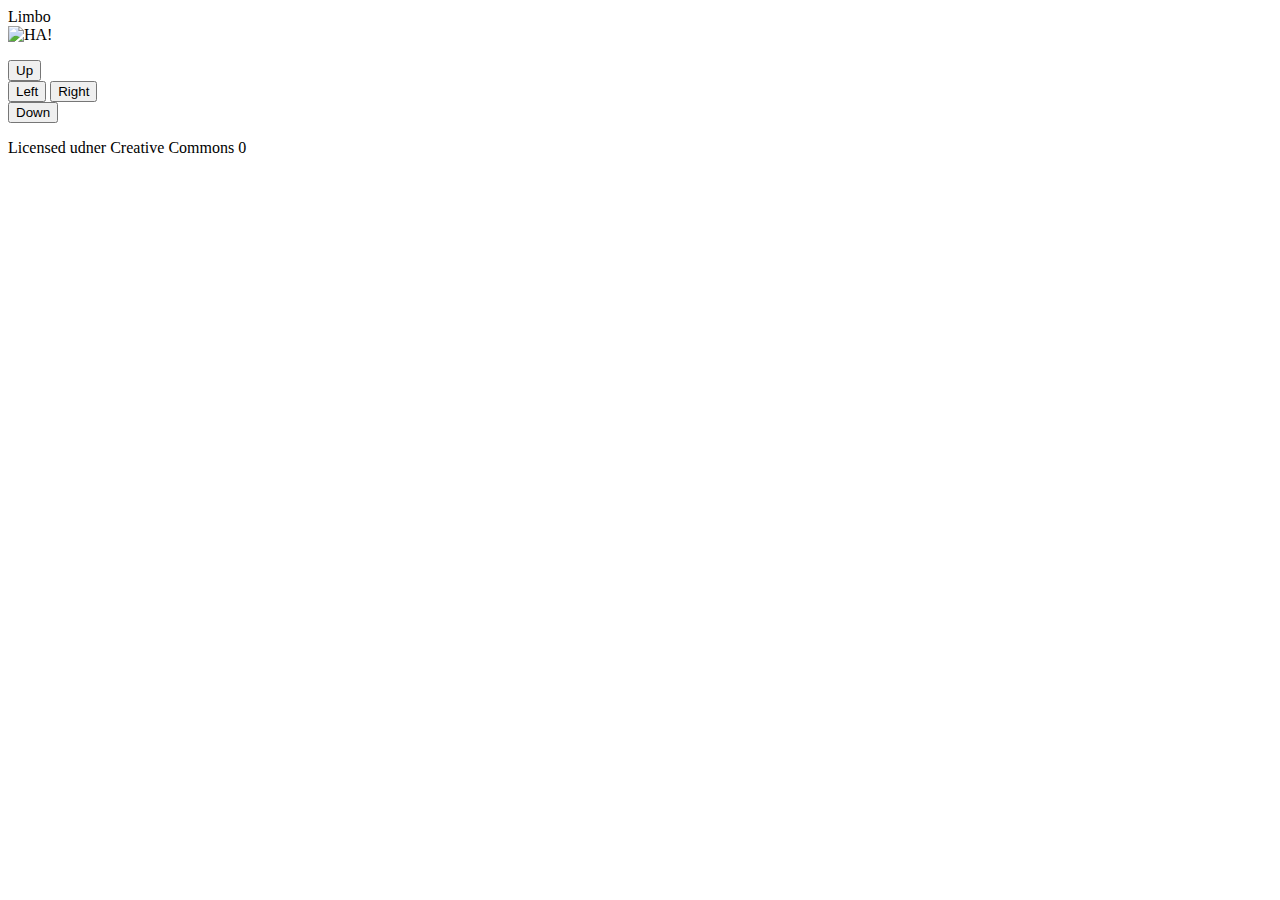
==== HTML/01010011-01001111-01010011.html @ 0912bb9b "Initial setup" ====
<!DOCTYPE html>
<html lang="">
  <head>
    <meta charset="utf-8">
    <meta name="viewport" content="width=device-width, initial-scale=1">
    <title>Limbo</title>
    <link rel="stylesheet" href="Styles/Base.css">
    <link rel="icon" href="Image/Logo.svg" type="image/svg+xml">
    <link rel=”mask-icon” href=”Image/Logo.svg” color=”#000000">
  </head>
  <body>
    <header>Limbo</header>
    <main>
      <img src="" alt="HA!">
      <div id="Content">
        <p id="Description"></p>
        <div id="Controlls">
          <div id="Movement">
            <button class="Movement Active Up">Up</button>
            <div id="MidRow">
              <button class="Movement Active Left">Left</button>
              <button class="Movement Active Right">Right</button>
            </div>
            <button class="Movement Active Down">Down</button>
          </div>
          <div id="Actions"></div>
        </div>
      </div>
    </main>
    <footer>
      <p>Licensed udner Creative Commons 0</p>
      <p id="calanderDate"></p>
    </footer>
  </body>
</html>
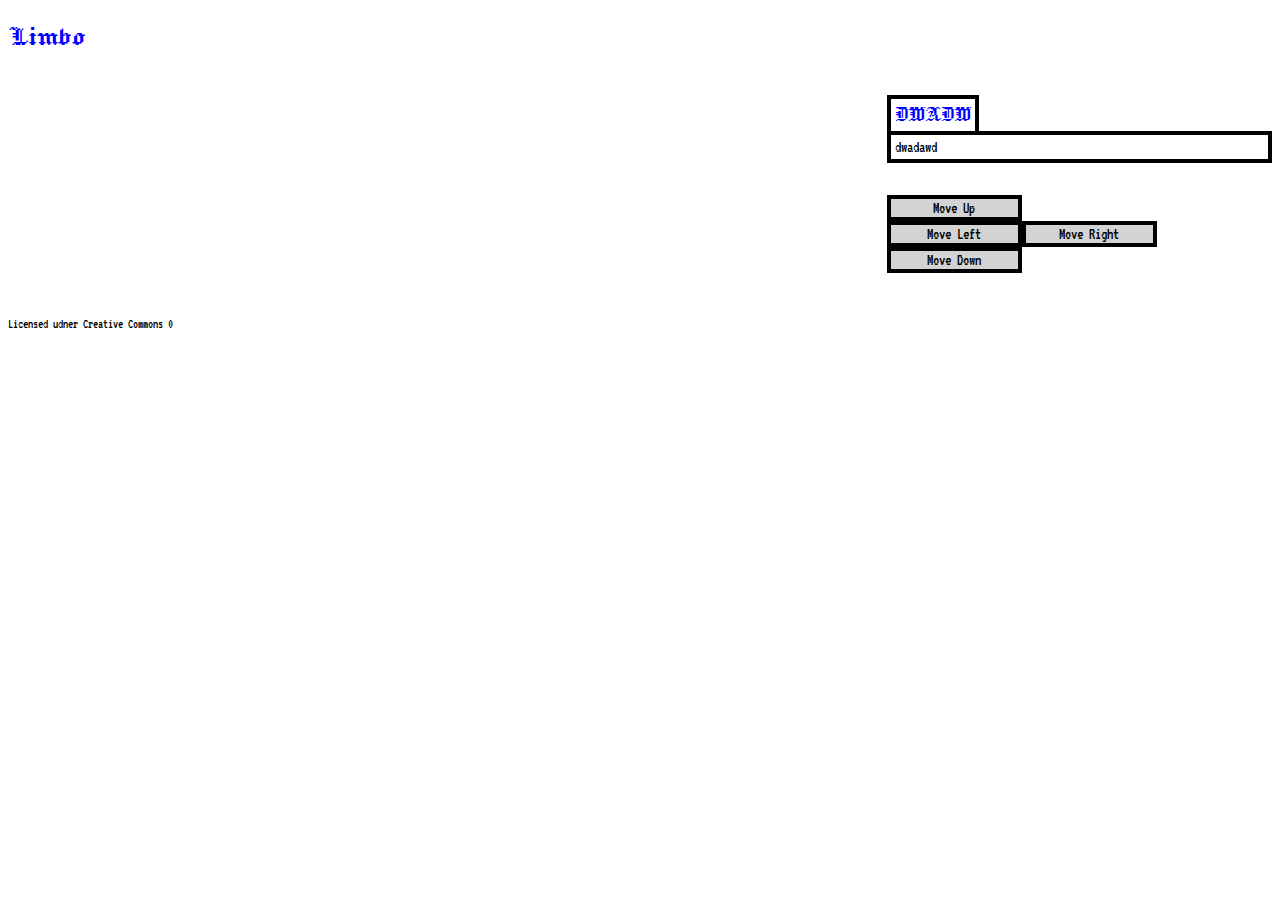
==== commit aac04345: "Game init v0.01" ====
--- a/HTML/01010011-01001111-01010011.html
+++ b/HTML/01010011-01001111-01010011.html
@@ -4,24 +4,25 @@
     <meta charset="utf-8">
     <meta name="viewport" content="width=device-width, initial-scale=1">
     <title>Limbo</title>
-    <link rel="stylesheet" href="Styles/Base.css">
-    <link rel="icon" href="Image/Logo.svg" type="image/svg+xml">
-    <link rel=”mask-icon” href=”Image/Logo.svg” color=”#000000">
+    <link rel="stylesheet" href="../Styles/Style.css">
+    <link rel="icon" href="../Images/Favicon.webp">
   </head>
   <body>
-    <header>Limbo</header>
-    <main>
-      <img src="" alt="HA!">
+    <header><h1>Limbo</h1></header>
+    <main id="everything">
+      <div id="Visuals">
+      <img id="scenery" src="" alt="">
+      </div>
       <div id="Content">
-        <p id="Description"></p>
+        <div id="Description"></div>
         <div id="Controlls">
           <div id="Movement">
-            <button class="Movement Active Up">Up</button>
+            <button class="MovementActive">Up</button>
             <div id="MidRow">
-              <button class="Movement Active Left">Left</button>
-              <button class="Movement Active Right">Right</button>
+              <button class="Movement Active">Left</button>
+              <button class="Movement Active">Right</button>
             </div>
-            <button class="Movement Active Down">Down</button>
+            <button class="MovementActiveDown">Down</button>
           </div>
           <div id="Actions"></div>
         </div>
@@ -32,4 +33,5 @@
       <p id="calanderDate"></p>
     </footer>
   </body>
+  <script src="../Scripts/And-Hell-Followed.js"></script>
 </html>--- a/Styles/Style.css
+++ b/Styles/Style.css
@@ -0,0 +1,217 @@
+@import url('https://fonts.googleapis.com/css2?family=Jacquard+12&family=VT323&display=swap');
+@import url('https://fonts.googleapis.com/css2?family=Jacquard+12&family=VT323&display=swap');
+
+.jacquard-12-regular {
+  font-family: "Jacquard 12", system-ui;
+  font-weight: 400;
+  font-style: normal;
+}
+
+  *{
+      color-scheme: light dark;
+      font-family: "VT323", serif;
+      font-weight: 400;
+      font-style: normal;
+      color: light-dark(black, white);
+      font-size: medium;
+      background-color: light-dark(white, black);
+      image-rendering: pixelated;
+
+      button{
+        border-style: solid;
+        border-width: 3pt;
+        border-color: light-dark(black,white);
+        background-color: light-dark(lightgray,#555555);
+        height: fit-content;
+        width: 100%;
+      }
+      button:hover{
+        color: light-dark(blue, red);
+        border-color: light-dark(blue, red);
+      }
+      button:active{
+        color: light-dark(white, black);
+        background-color: light-dark(blue, red);
+        border-color: light-dark(blue, red);
+      }
+      button:focus{
+        border-color: light-dark(#AA5500FF, #ffff55);
+      }
+      .Active{
+        display: initial;
+      }
+      .Deactive{
+        display: none;
+      }
+      .Movement{
+        width: 35%;
+        height: 35%;
+    }
+  }
+
+  h1{
+      font-family: "Jacquard 12", system-ui;
+      font-weight: 400;
+      font-style: normal;
+      color: light-dark(blue, red);
+      font-size: xx-large;
+  }
+  body{
+    main{
+        align-items: center;
+        align-content: space-between;
+        display: flex;
+        flex-direction: row;
+        justify-content: space-between;
+        flex-wrap: nowrap;
+        gap: 12pt;
+
+        #Visuals{
+            flex-grow: 1;
+            width: 15%;
+        img{
+            width: 100%;
+            object-fit: contain;
+        }
+        }
+        #Content{
+            display: flex;
+            flex-direction: row;
+            flex-grow: 2;
+            gap: 12pt;
+            flex-wrap: nowrap;
+
+        #Description{
+            display: flex;
+            flex-direction: column;
+            flex-grow: 1;
+            flex-wrap: nowrap;
+
+            h2{
+                font-family: "Jacquard 12", system-ui;
+                font-weight: 400;
+                font-style: normal;
+                font-size: x-large;
+                color: light-dark(blue, red);
+                border-style: solid ;
+                border-color: light-dark(black,white);
+                border-width: 3pt;
+                border-bottom: 0;
+                width:fit-content;
+                padding: 3pt;
+                margin-bottom: 0;
+            }
+            p{
+                margin-top: 0;
+                border-style: solid ;
+                border-color: light-dark(black,white);
+                border-width: 3pt;
+                width: inherit;
+                padding: 3pt;
+            }
+        }
+        #Controlls{
+            flex-grow: 1;
+            width: 100%;
+            display: flex;
+            flex-direction: row;
+            justify-content: center;
+            align-content: center;
+            flex-wrap: nowrap;
+            gap: 12pt;
+
+            #Movement{
+                flex-grow: 1;
+                display: flex;
+                flex-direction: column; 
+                flex-wrap: nowrap;
+                flex-basis: auto;
+                justify-content: center;
+                align-content: center;
+                #MidRow{
+                    flex-grow: 3;
+                    display: flex;
+                    flex-direction: row;
+                    justify-content: space-between;
+                    flex-wrap: nowrap;
+                }             
+            }
+
+            #Actions{
+            flex-grow: 1;
+            justify-content: center;
+            align-content: center;
+            align-items: center;
+             }
+            }
+    }
+    }
+    footer{
+        p{
+        font-size: small;
+        }
+        #calanderDate{
+            font-size: x-small;
+        }
+    }
+}
+
+
+
+
+@media only screen and (max-width: 1920px){
+Body{
+    main{
+        #Content{
+            flex-grow: 1;
+            #Controlls{
+                flex-direction: column;
+                flex-wrap: nowrap;
+            }
+        }
+    }
+}
+}
+
+  @media only screen and (max-width: 1280px){
+    Body{
+        main{
+            #Visuals{
+            width:50%;
+        }
+            #Content{
+                flex-direction: column;
+                #Controlls{
+                    flex-direction: column;
+                    flex-wrap: nowrap;
+                }
+            }
+        }
+    }
+  }
+
+  @media only screen and (max-width: 682px){
+    Body{
+        main{
+            flex-direction: column;
+            #Visuals{
+                width: 100%;
+            }
+            #Content{
+                flex-direction: column;
+                #Controlls{
+                    flex-direction: column;
+                    flex-wrap: nowrap;
+                }
+            }
+        }
+    }
+  }
+
+  @media (prefers-color-scheme: light){
+    *{
+        img{
+                filter: invert(1);
+        }
+    }
+}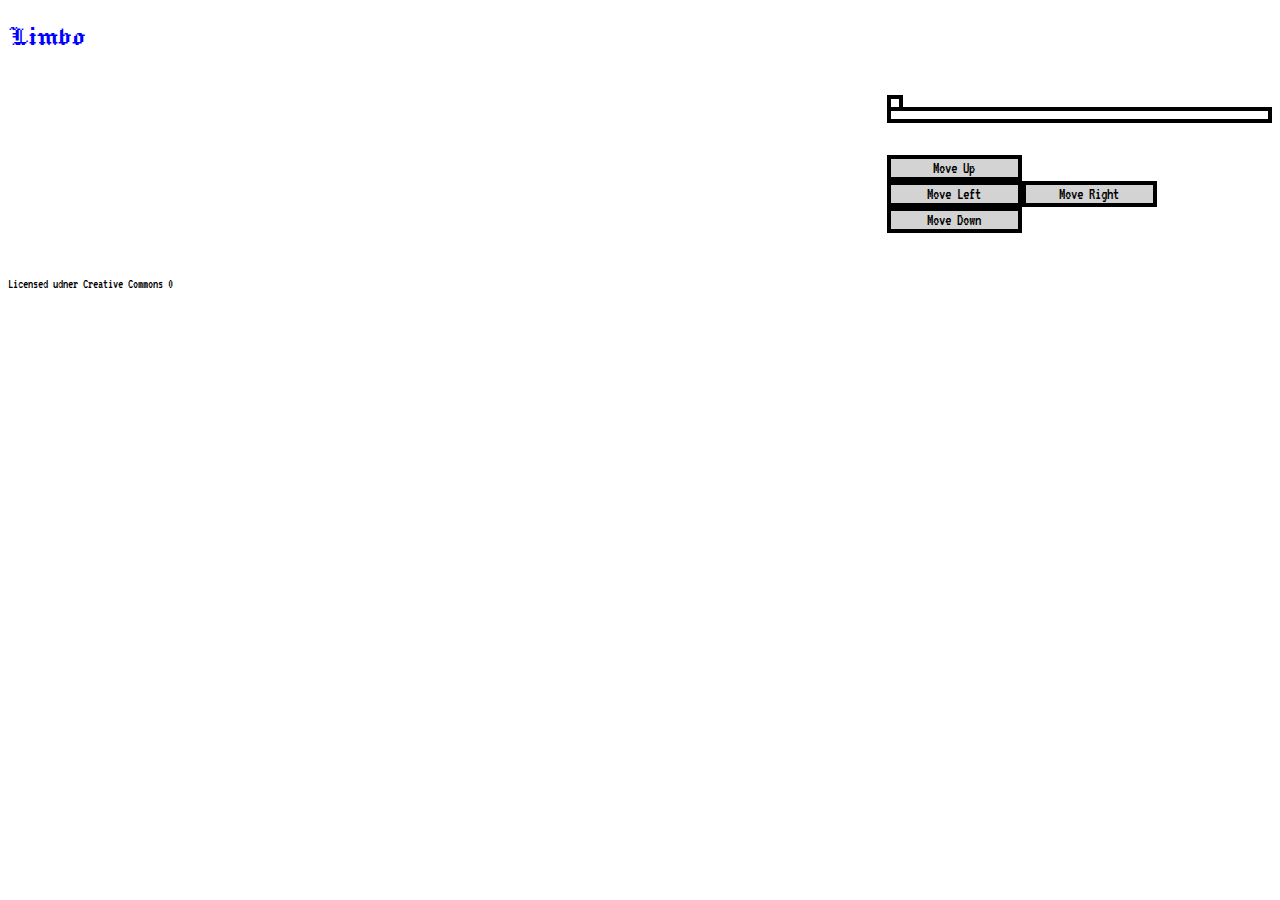
==== commit df390ae0: "Game init v0.02" ====
--- a/HTML/01010011-01001111-01010011.html
+++ b/HTML/01010011-01001111-01010011.html
@@ -10,23 +10,7 @@
   <body>
     <header><h1>Limbo</h1></header>
     <main id="everything">
-      <div id="Visuals">
-      <img id="scenery" src="" alt="">
-      </div>
-      <div id="Content">
-        <div id="Description"></div>
-        <div id="Controlls">
-          <div id="Movement">
-            <button class="MovementActive">Up</button>
-            <div id="MidRow">
-              <button class="Movement Active">Left</button>
-              <button class="Movement Active">Right</button>
-            </div>
-            <button class="MovementActiveDown">Down</button>
-          </div>
-          <div id="Actions"></div>
-        </div>
-      </div>
+      
     </main>
     <footer>
       <p>Licensed udner Creative Commons 0</p>
--- a/Styles/Style.css
+++ b/Styles/Style.css
@@ -112,7 +112,7 @@
         }
         #Controlls{
             flex-grow: 1;
-            width: 100%;
+            width: 30%;
             display: flex;
             flex-direction: row;
             justify-content: center;
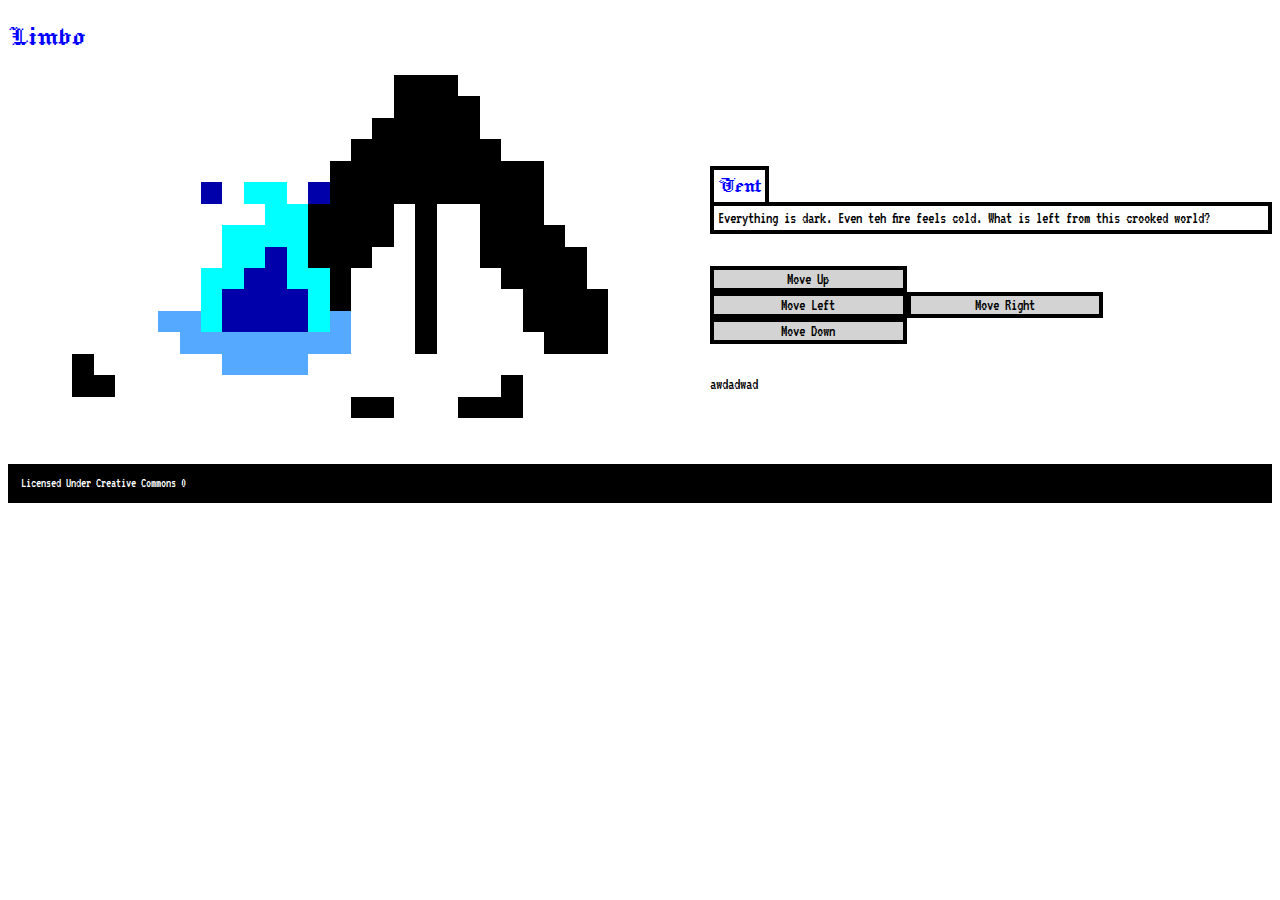
==== commit c65fd720: "FIXed teh FUCKING block somehow" ====
--- a/HTML/01010011-01001111-01010011.html
+++ b/HTML/01010011-01001111-01010011.html
@@ -1,5 +1,5 @@
 <!DOCTYPE html>
-<html lang="">
+<html lang="en">
   <head>
     <meta charset="utf-8">
     <meta name="viewport" content="width=device-width, initial-scale=1">
@@ -13,7 +13,7 @@
       
     </main>
     <footer>
-      <p>Licensed udner Creative Commons 0</p>
+      <p>Licensed Under Creative Commons 0</p>
       <p id="calanderDate"></p>
     </footer>
   </body>
--- a/Styles/Style.css
+++ b/Styles/Style.css
@@ -129,7 +129,7 @@
                 justify-content: center;
                 align-content: center;
                 #MidRow{
-                    flex-grow: 3;
+                    flex-grow: 1;
                     display: flex;
                     flex-direction: row;
                     justify-content: space-between;
@@ -147,10 +147,22 @@
     }
     }
     footer{
+        display: flex;
+        flex-direction: row;
+        flex-wrap: nowrap;
+        height: fit-content;
+        padding-left: 10pt;
+        padding-right: 10pt;
+        background-color: light-dark(black,white);
+
         p{
-        font-size: small;
+            color: light-dark(white,black);
+            background-color: light-dark(black,white);
+            font-size: small;
         }
         #calanderDate{
+            color: light-dark(white,black);
+            background-color: light-dark(black,white);
             font-size: x-small;
         }
     }
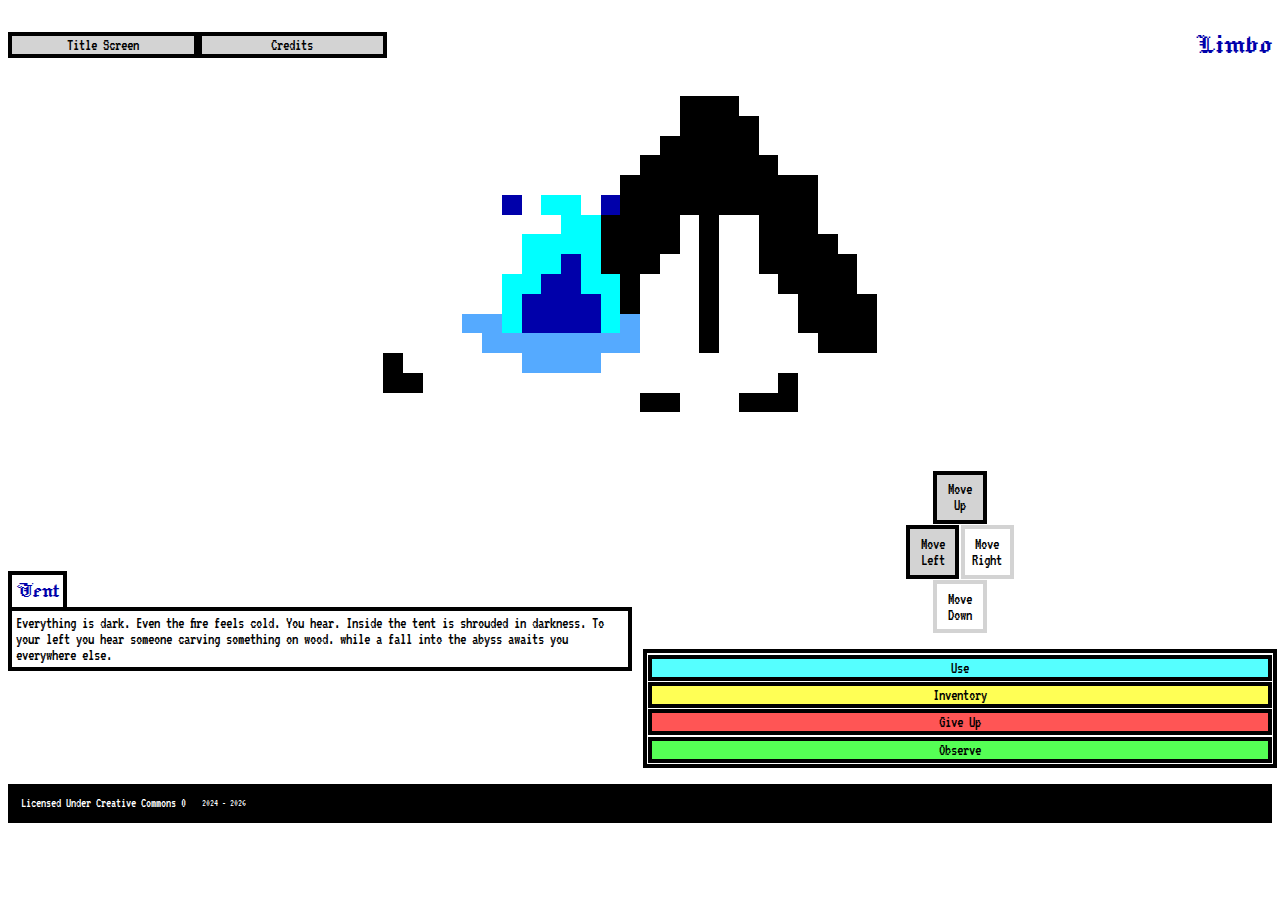
==== commit a4d7ef51: "Game init Death + credits ready" ====
--- a/HTML/01010011-01001111-01010011.html
+++ b/HTML/01010011-01001111-01010011.html
@@ -3,14 +3,13 @@
   <head>
     <meta charset="utf-8">
     <meta name="viewport" content="width=device-width, initial-scale=1">
-    <title>Limbo</title>
+    <title>Game Screen</title>
     <link rel="stylesheet" href="../Styles/Style.css">
     <link rel="icon" href="../Images/Favicon.webp">
   </head>
   <body>
-    <header><h1>Limbo</h1></header>
+    <header><div id="topBarContent"><button id="toTitle">Title Screen</button><button id="toCredits">Credits</button></div><h1>Limbo</h1><dialog class="Deactive" id="Warning">This will nullify all of your progress. Are you sure you want to continue?<div id="confirmation"><button id="agree" class="">Agree</button><button id="disagree" class="">Disgree</button></div></dialog></header>
     <main id="everything">
-      
     </main>
     <footer>
       <p>Licensed Under Creative Commons 0</p>
--- a/Styles/Style.css
+++ b/Styles/Style.css
@@ -26,13 +26,13 @@
         width: 100%;
       }
       button:hover{
-        color: light-dark(blue, red);
-        border-color: light-dark(blue, red);
+        color: light-dark(#0000AA, #AA0000);
+        border-color: light-dark(#0000AA, #AA0000);
       }
       button:active{
         color: light-dark(white, black);
-        background-color: light-dark(blue, red);
-        border-color: light-dark(blue, red);
+        background-color: light-dark(#0000AA, #AA0000);
+        border-color: light-dark(#0000AA, #AA0000);
       }
       button:focus{
         border-color: light-dark(#AA5500FF, #ffff55);
@@ -43,23 +43,93 @@
       .Deactive{
         display: none;
       }
+      .Unavailable{
+        color: light-dar(lightgrey,#555555);
+        border-color: light-dark(lightgrey,#555555);
+        background-color: light-dark(white,black);
+      }
       .Movement{
-        width: 35%;
-        height: 35%;
-    }
-  }
-
+        width: 40pt;
+        height: 40pt;
+      }
+      #Use{
+        background-color: light-dark(#55ffff,#0000AA);
+      }
+      #Inventory{
+        background-color: light-dark(#ffff55,#aa5500);
+      }
+      #giveUp{
+        background-color: light-dark(#ff5555,#AA0000);
+      }
+      #Observe{
+        background-color: light-dark(#55FF55, #00AA00);
+      }
+
+      dialoge{
+        position: absolute;
+        align-self: center ;
+        padding: 16pt;
+        border-style: solid;
+        border-width: 3pt;
+        border-color: light-dark(black,white);
+      }
+      .Error{
+        color: light-dark(black,white);
+        background-color: light-dark(#ff5555,#AA0000);
+      }
+      .Quest{
+        color: light-dark(black,white);
+        border-color: light-dark(#ffff55,#aa5500);
+      }
+      .Complete{
+        color: light-dark(black,white);
+        border-color: light-dark(#55ff55,#00AA00);
+      }
+      .InventoryMenu{
+        position: absolute;
+        align-self: center;
+      }
+      .Warning{
+        display: flex;
+        flex-direction: column;
+        text-align: center;
+        font-size: xx-large;
+        position: absolute;
+        align-self: center;
+        top: 20%;
+        gap: 12pt;
+        #confirmation{
+          background-color: light-dark(#ff5555,#AA0000);
+          display: flex;
+          flex-direction: row;
+          gap: 12px;
+        }
+      }
+  }
+
+  header{
+    margin-bottom: 10pt;
+    display: flex;
+    flex-direction: row;
+    justify-content: space-between;
+    align-items: center;
+    #topBarContent{
+      width: 30%;
+      display: flex;
+      flex-direction: row;
+    }
   h1{
       font-family: "Jacquard 12", system-ui;
       font-weight: 400;
       font-style: normal;
-      color: light-dark(blue, red);
+      color: light-dark(#0000AA, #AA0000);
       font-size: xx-large;
   }
+}
   body{
     main{
         align-items: center;
-        align-content: space-between;
+        align-content: center;
         display: flex;
         flex-direction: row;
         justify-content: space-between;
@@ -67,32 +137,32 @@
         gap: 12pt;
 
         #Visuals{
-            flex-grow: 1;
-            width: 15%;
+            width: 30%;
         img{
             width: 100%;
-            object-fit: contain;
         }
         }
         #Content{
+            width: 60%;
             display: flex;
             flex-direction: row;
-            flex-grow: 2;
             gap: 12pt;
+            justify-content: space-between;
+            align-content: space-between;
             flex-wrap: nowrap;
+            align-items: center;
 
         #Description{
             display: flex;
             flex-direction: column;
-            flex-grow: 1;
             flex-wrap: nowrap;
-
+            width: 50%;
             h2{
                 font-family: "Jacquard 12", system-ui;
                 font-weight: 400;
                 font-style: normal;
                 font-size: x-large;
-                color: light-dark(blue, red);
+                color: light-dark(#0000AA, #AA0000);
                 border-style: solid ;
                 border-color: light-dark(black,white);
                 border-width: 3pt;
@@ -106,53 +176,64 @@
                 border-style: solid ;
                 border-color: light-dark(black,white);
                 border-width: 3pt;
-                width: inherit;
                 padding: 3pt;
             }
         }
         #Controlls{
-            flex-grow: 1;
-            width: 30%;
             display: flex;
             flex-direction: row;
             justify-content: center;
             align-content: center;
+            align-items: center;
             flex-wrap: nowrap;
             gap: 12pt;
-
+            width: 50%;
             #Movement{
-                flex-grow: 1;
+                width: 100%;
                 display: flex;
                 flex-direction: column; 
                 flex-wrap: nowrap;
-                flex-basis: auto;
                 justify-content: center;
                 align-content: center;
+                align-items: center;
+                gap: 1pt;
                 #MidRow{
-                    flex-grow: 1;
                     display: flex;
                     flex-direction: row;
+                    gap: 1pt;
                     justify-content: space-between;
                     flex-wrap: nowrap;
                 }             
             }
-
             #Actions{
-            flex-grow: 1;
+                border-style: solid;
+                border-width: 3pt;
+                padding: 1pt;
+                display: flex;
+                flex-direction: column;
+                width: 100%;
+                gap: 1pt;
             justify-content: center;
             align-content: center;
             align-items: center;
+            
              }
             }
     }
     }
+
+
     footer{
+        margin-top: 12pt;
+        align-self: center;
         display: flex;
         flex-direction: row;
         flex-wrap: nowrap;
         height: fit-content;
         padding-left: 10pt;
         padding-right: 10pt;
+        gap: 12pt;
+        align-items: center;
         background-color: light-dark(black,white);
 
         p{
@@ -168,34 +249,33 @@
     }
 }
 
-
-
-
-@media only screen and (max-width: 1920px){
-Body{
-    main{
-        #Content{
-            flex-grow: 1;
-            #Controlls{
-                flex-direction: column;
-                flex-wrap: nowrap;
-            }
-        }
-    }
-}
-}
+@media only screen and (max-width: 1800px){
+    Body{
+        main{
+            #Content{
+                #Controlls{
+                    flex-direction: column-reverse;
+                }
+            }
+        }
+    }
+  }
 
   @media only screen and (max-width: 1280px){
     Body{
         main{
+            flex-direction: column;
+            flex-wrap: wrap;
             #Visuals{
             width:50%;
-        }
+            }
             #Content{
-                flex-direction: column;
+                width: 100%;
+                #Description{
+                    width: 50%;
+                }
                 #Controlls{
                     flex-direction: column;
-                    flex-wrap: nowrap;
                 }
             }
         }
@@ -203,6 +283,12 @@
   }
 
   @media only screen and (max-width: 682px){
+    header{
+      flex-direction: column-reverse;
+      #topBarContent{
+        width: 100%;
+      }
+    }
     Body{
         main{
             flex-direction: column;
@@ -210,9 +296,13 @@
                 width: 100%;
             }
             #Content{
+                #Description{
+                width: 100%;
+                }
                 flex-direction: column;
                 #Controlls{
-                    flex-direction: column;
+                    width: 100%;
+                    flex-direction: row;
                     flex-wrap: nowrap;
                 }
             }
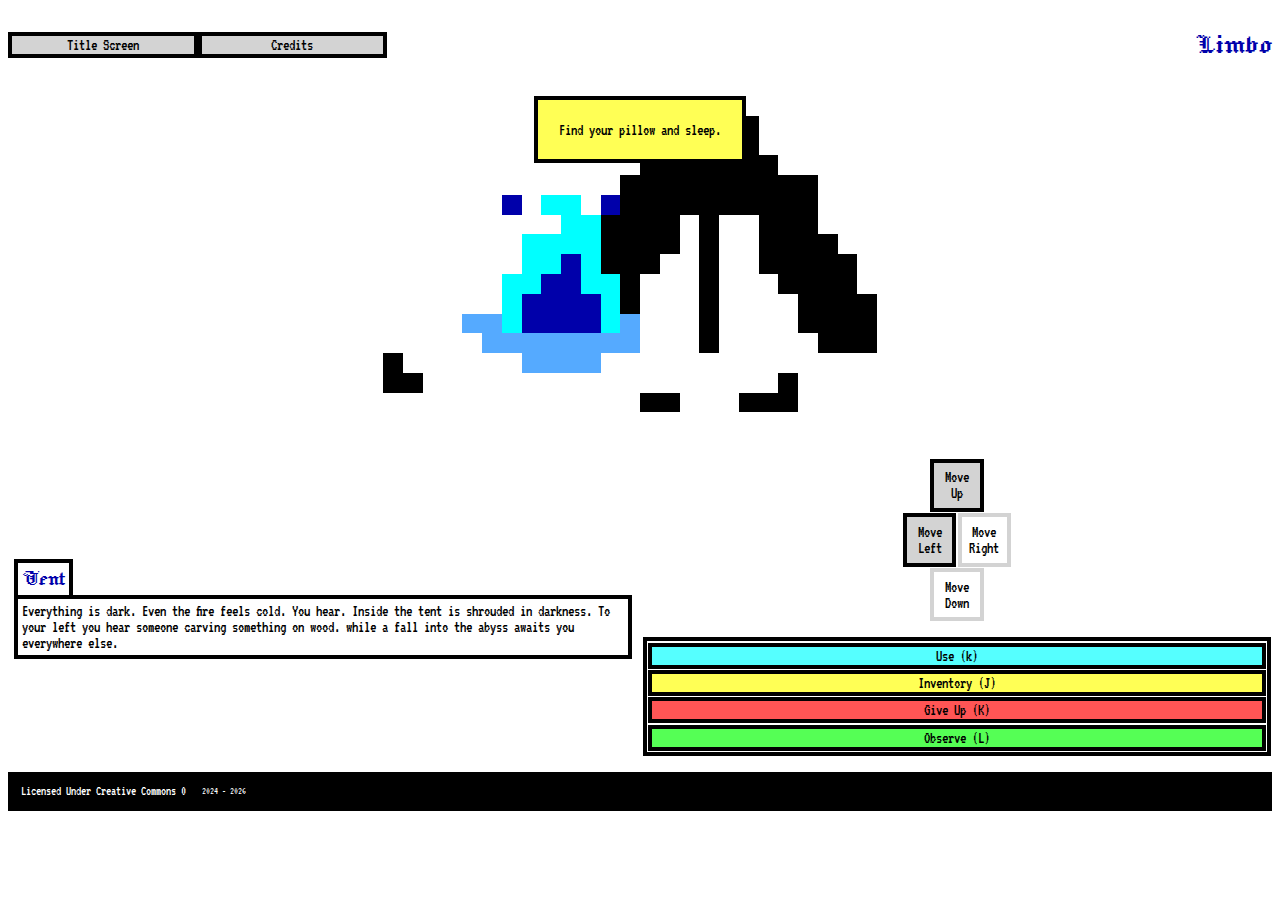
==== commit 1288c72a: "Only Tic tak toe is left but no time" ====
--- a/HTML/01010011-01001111-01010011.html
+++ b/HTML/01010011-01001111-01010011.html
@@ -8,7 +8,7 @@
     <link rel="icon" href="../Images/Favicon.webp">
   </head>
   <body>
-    <header><div id="topBarContent"><button id="toTitle">Title Screen</button><button id="toCredits">Credits</button></div><h1>Limbo</h1><dialog class="Deactive" id="Warning">This will nullify all of your progress. Are you sure you want to continue?<div id="confirmation"><button id="agree" class="">Agree</button><button id="disagree" class="">Disgree</button></div></dialog></header>
+    <header><div id="topBarContent"><button id="toTitle">Title Screen</button><button id="toCredits">Credits</button></div><h1>Limbo</h1><dialog class="Deactive" id="Warning">This will nullify all of your progress. Are you sure you want to continue?<div id="confirmation"><button id="agree" class="">Agree</button><button id="disagree" class="">Disgree</button></div></dialog><dialog class="Deactive" id="ItemNotification"><p id="ItemDescription"></p><img id="ItemPic"></dialog></header>
     <main id="everything">
     </main>
     <footer>
--- a/Styles/Style.css
+++ b/Styles/Style.css
@@ -6,6 +6,8 @@
   font-weight: 400;
   font-style: normal;
 }
+
+  
 
   *{
       color-scheme: light dark;
@@ -67,23 +69,27 @@
 
       dialoge{
         position: absolute;
-        align-self: center ;
+        align-self: center;
         padding: 16pt;
         border-style: solid;
         border-width: 3pt;
         border-color: light-dark(black,white);
+        z-index: 1;
       }
       .Error{
         color: light-dark(black,white);
         background-color: light-dark(#ff5555,#AA0000);
+        z-index: 1;
       }
       .Quest{
         color: light-dark(black,white);
-        border-color: light-dark(#ffff55,#aa5500);
+        background-color: light-dark(#ffff55,#aa5500);
+        z-index: 1;
       }
       .Complete{
         color: light-dark(black,white);
         border-color: light-dark(#55ff55,#00AA00);
+        z-index: 1;
       }
       .InventoryMenu{
         position: absolute;
@@ -105,6 +111,16 @@
           gap: 12px;
         }
       }
+      .ItemNotification{
+        display: flex;
+        align-items: center;
+        top: 20%;
+        gap: 12pt;
+        flex-direction: column;
+        #ItemPic{
+          width: 30%;
+        }
+      }
   }
 
   header{
@@ -134,10 +150,10 @@
         flex-direction: row;
         justify-content: space-between;
         flex-wrap: nowrap;
-        gap: 12pt;
+        gap: 3pt;
 
         #Visuals{
-            width: 30%;
+            width: 40%;
         img{
             width: 100%;
         }
@@ -270,7 +286,7 @@
             width:50%;
             }
             #Content{
-                width: 100%;
+                width: 99%;
                 #Description{
                     width: 50%;
                 }
@@ -310,7 +326,7 @@
     }
   }
 
-  @media (prefers-color-scheme: light){
+        @media (prefers-color-scheme: light){
     *{
         img{
                 filter: invert(1);
